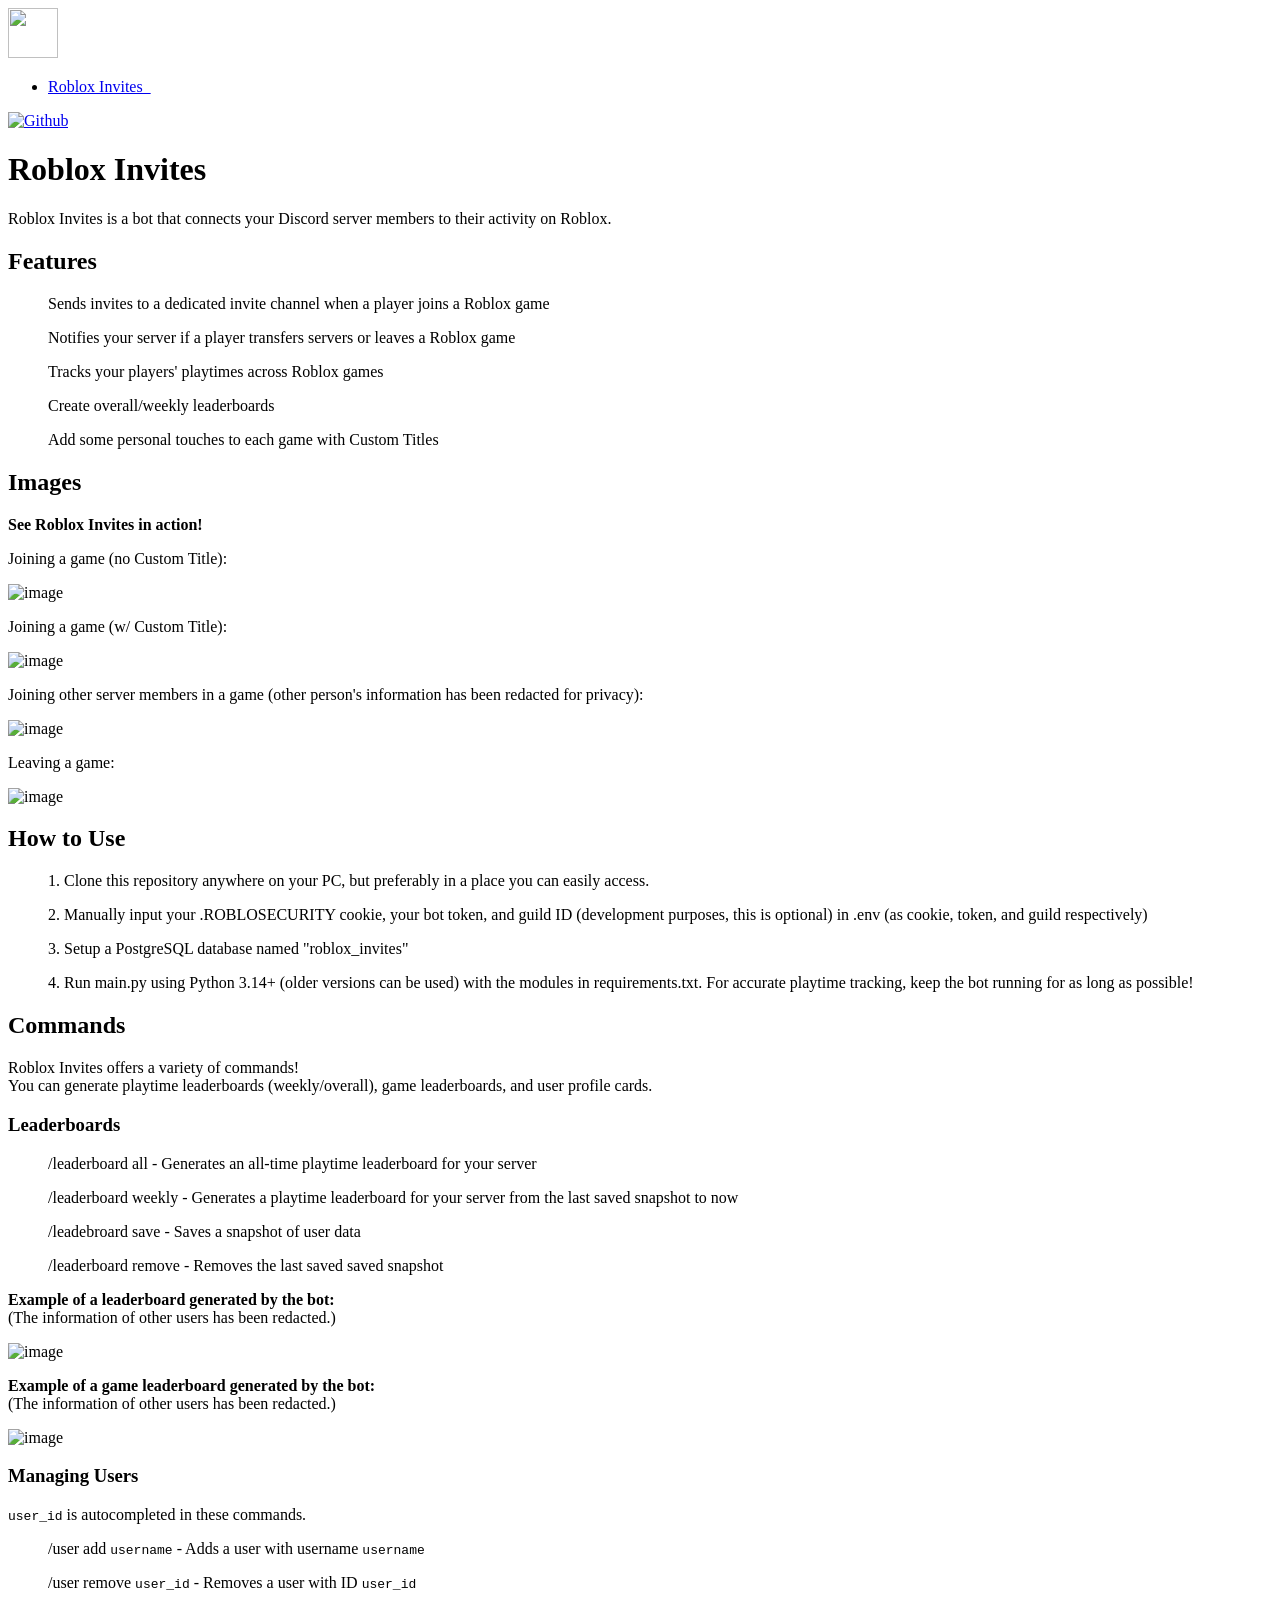
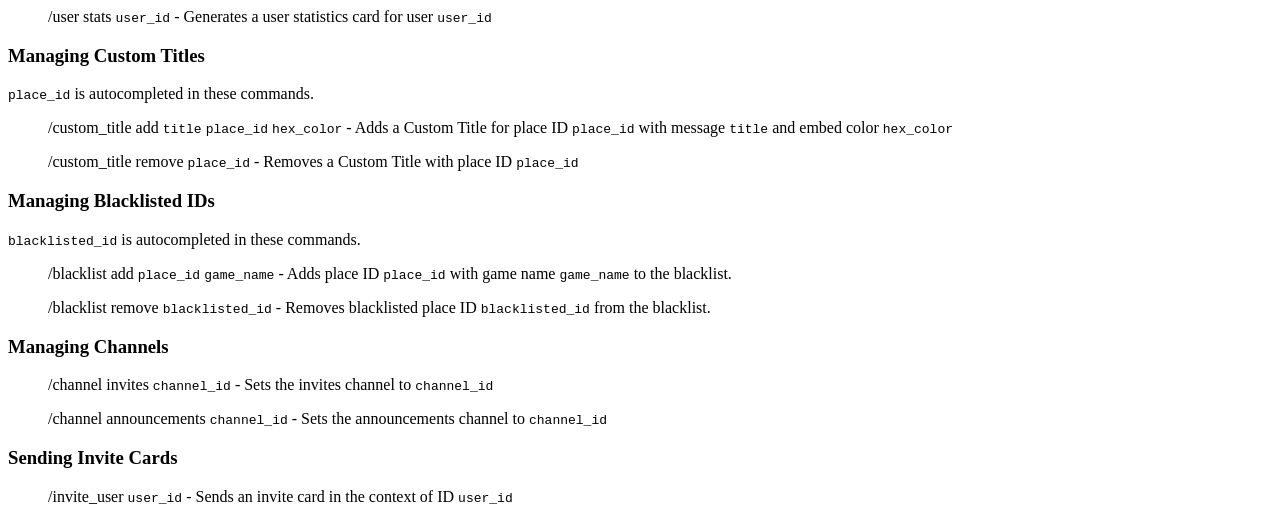
==== index.html @ f6b5129f "fix: correct some information on the website" ====
<!DOCTYPE html>
<html lang="en">
<head>
    <meta charset="UTF-8">
    <meta name="viewport" content="width=device-width, initial-scale=1.0">
    <title>Roblox Invites</title>
    <link rel="stylesheet" type="text/css" href="./main.css">
    <meta name="google-site-verification" content="t7CBdTgPD6j4A5KpuefzTlb-fWUlCjgPIJyyzGC6LHs" />
</head>
<body>
    <header class="site-header">
        <a href="https://aaronwijesinghe.github.io/RobloxInvites/" title="Roblox Invites">
			<img class="logo" src="./assets/Icon.png" alt="" aria-hidden="true" height="50" width="50">
        </a>
        <nav class="navbar js-navbar">
            <ul class="navbar__menu">
                <li><a href="https://aaronwijesinghe.github.io/RobloxInvites/">Roblox Invites       </a></li>
            </ul>
        </nav>
            <a href="https://github.com/AaronWijesinghe/RobloxInvites">
                <img class="github" width="40" height="40" alt="Github" aria-hidden="true" src="./assets/Github.svg">
            </a>
    </header>
    <h1>Roblox Invites</h1>
        <p>
            Roblox Invites is a bot that connects your Discord server members to their activity on Roblox.
        </p>
        <h2>Features</h2>
            <p>
                <ul>Sends invites to a dedicated invite channel when a player joins a Roblox game</ul>
                <ul>Notifies your server if a player transfers servers or leaves a Roblox game</ul>
                <ul>Tracks your players' playtimes across Roblox games</ul>
                <ul>Create overall/weekly leaderboards</ul>
                <ul>Add some personal touches to each game with Custom Titles</ul>
            </p>
        <h2>Images</h2>
            <p><b>See Roblox Invites in action!</b></p>
            <p>Joining a game (no Custom Title):</p>
                <img width="467" height="200" alt="image" src="./assets/JoiningNoTitle.png"/>
            <p>Joining a game (w/ Custom Title):</p>
                <img width="467" height="250" alt="image" src="./assets/JoiningSomeone.png"/>
            <p>Joining other server members in a game (other person's information has been redacted for privacy):</p>
                <img width="450" height="150" alt="image" src="./assets/JoiningWithTitle.png"/>
            <p>Leaving a game:</p>
                <img width="450" height="150" alt="image" src="./assets/Leaving.png"/>
        <h2>How to Use</h2>
            <ol><span class="usage">1.</span> Clone this repository anywhere on your PC, but preferably in a place you can easily access.</ol>
            <ol><span class="usage">2.</span> Manually input your .ROBLOSECURITY cookie, your bot token, and guild ID (development purposes, this is optional) in .env (as cookie, token, and guild respectively)</ol>
            <ol><span class="usage">3.</span> Setup a PostgreSQL database named "roblox_invites"</ol>
            <ol><span class="usage">4.</span> Run main.py using Python 3.14+ (older versions can be used) with the modules in requirements.txt. For accurate playtime tracking, keep the bot running for as long as possible!</ol>
        <h2>Commands</h2>
            <p>
                Roblox Invites offers a variety of commands! <br>
                You can generate playtime leaderboards (weekly/overall), game leaderboards, and user profile cards.
            </p>
            <h3>Leaderboards</h3>
                <ul>/leaderboard all - Generates an all-time playtime leaderboard for your server</ul>
                <ul>/leaderboard weekly - Generates a playtime leaderboard for your server from the last saved snapshot to now</ul>
                <ul>/leadebroard save - Saves a snapshot of user data</ul>
                <ul>/leaderboard remove - Removes the last saved saved snapshot</ul>
                <p><b>Example of a leaderboard generated by the bot:</b> <br>
                (The information of other users has been redacted.)</p>
                    <img height="500" width="430" alt="image" src="./assets/Leaderboard.png" />
                <p><b>Example of a game leaderboard generated by the bot:</b> <br>
                (The information of other users has been redacted.)</p>
                    <img height="400" width="550" alt="image" src="./assets/GameLeaderboard.png"/>
            <h3>Managing Users</h3>
            <p><code>user_id</code> is autocompleted in these commands.</p>
                <ul>/user add <code>username</code> - Adds a user with username <code>username</code></ul>
                <ul>/user remove <code>user_id</code> - Removes a user with ID <code>user_id</code></ul>
                <ul>/user stats <code>user_id</code> - Generates a user statistics card for user <code>user_id</code></ul>
            <h3>Managing Custom Titles</h3>
                <p><code>place_id</code> is autocompleted in these commands.</p>
                    <ul>/custom_title add <code>title</code> <code>place_id</code> <code>hex_color</code> - Adds a Custom Title for place ID <code>place_id</code> with message <code>title</code> and embed color <code>hex_color</code></ul>
                    <ul>/custom_title remove <code>place_id</code> - Removes a Custom Title with place ID <code>place_id</code></ul>
            <h3>Managing Blacklisted IDs</h3>
                <p><code>blacklisted_id</code> is autocompleted in these commands.</p>
                <ul>/blacklist add <code>place_id</code> <code>game_name</code> - Adds place ID <code>place_id</code> with game name <code>game_name</code> to the blacklist.</ul>
                <ul>/blacklist remove <code>blacklisted_id</code> - Removes blacklisted place ID <code>blacklisted_id</code> from the blacklist.</ul>
            <h3>Managing Channels</h3>
                <ul>/channel invites <code>channel_id</code> - Sets the invites channel to <code>channel_id</code></ul>
                <ul>/channel announcements <code>channel_id</code> - Sets the announcements channel to <code>channel_id</code></ul>
            <h3>Sending Invite Cards</h3>
                <ul>/invite_user <code>user_id</code> - Sends an invite card in the context of ID <code>user_id</code></ul>
</body>
</html>
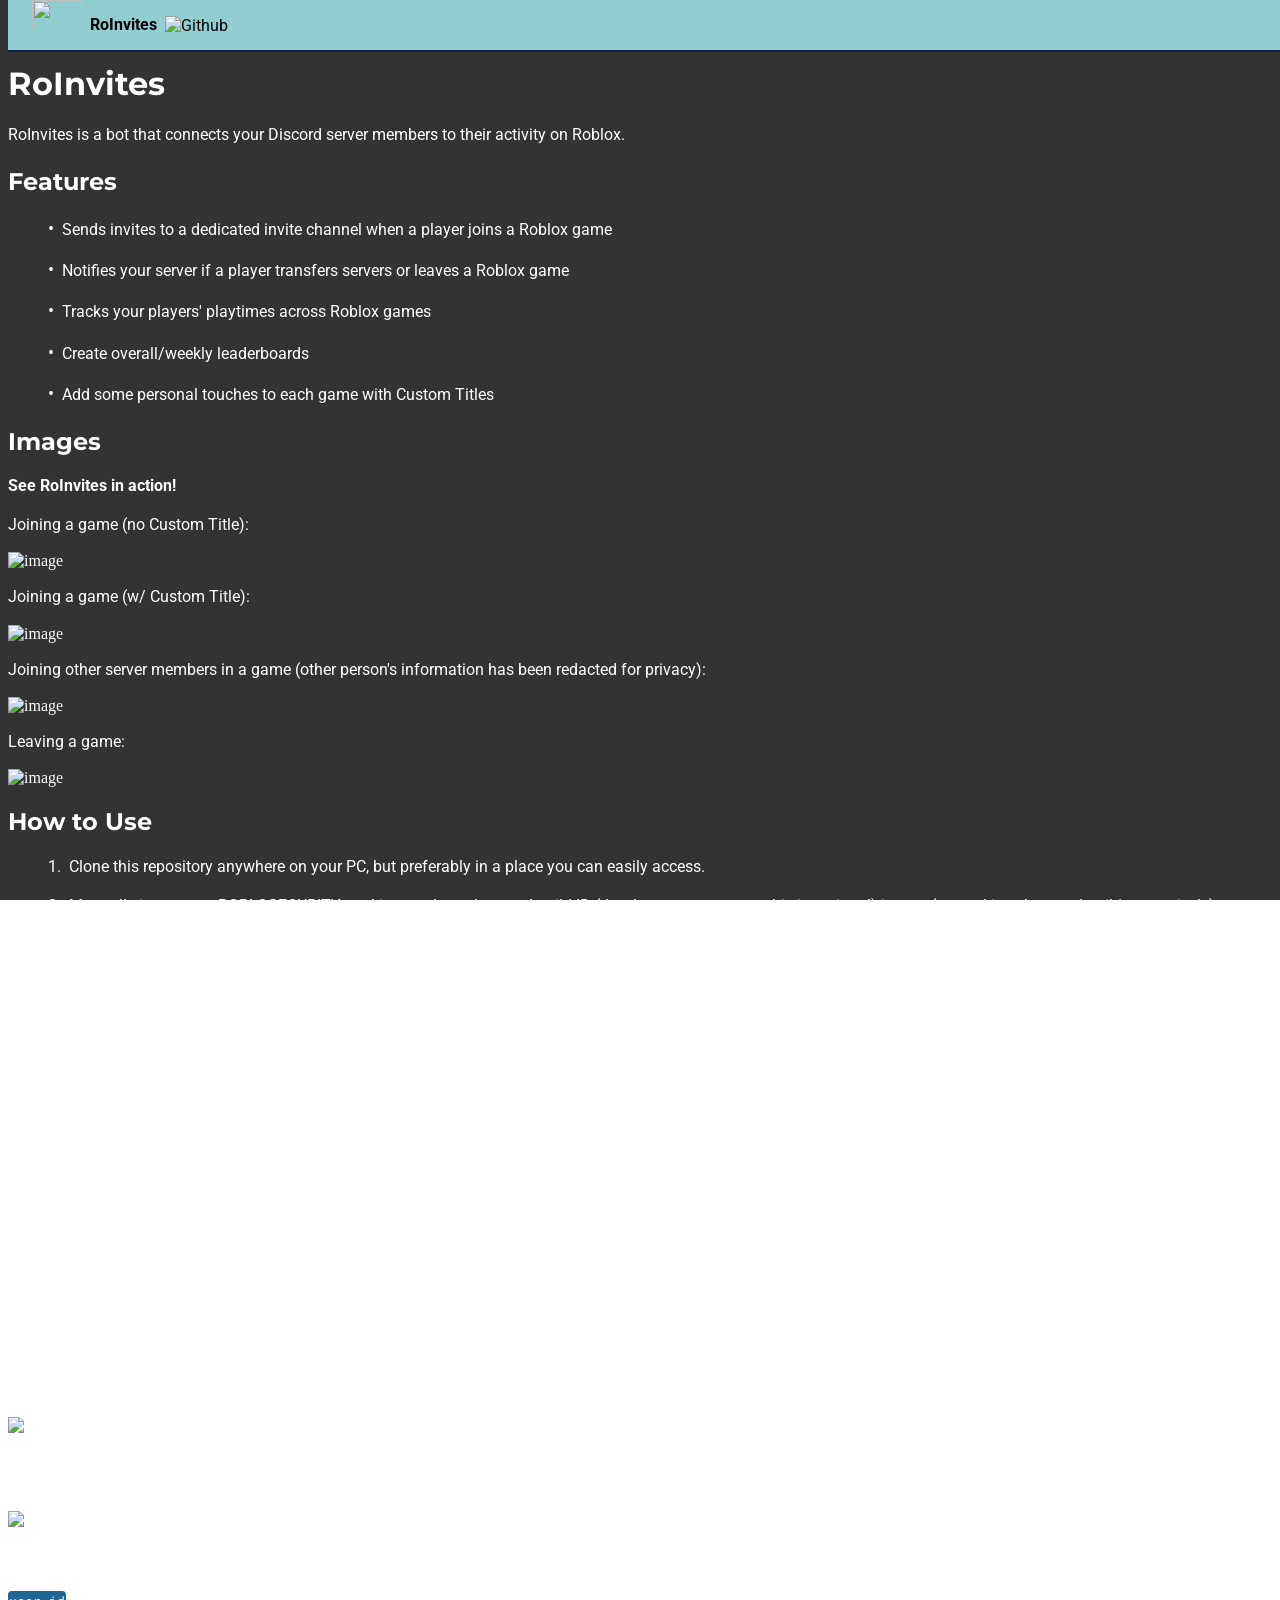
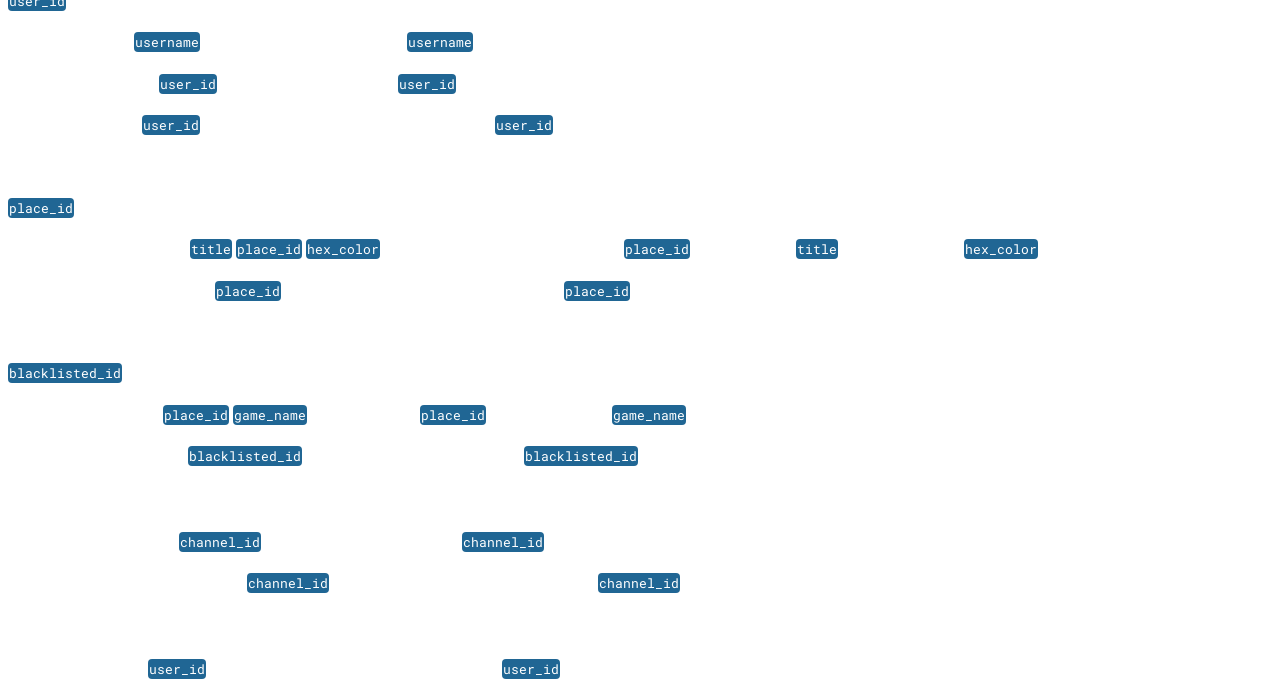
==== commit 4b8c821e: "refactor: rebrand Roblox Invites to RoInvites" ====
--- a/index.html
+++ b/index.html
@@ -3,27 +3,27 @@
 <head>
     <meta charset="UTF-8">
     <meta name="viewport" content="width=device-width, initial-scale=1.0">
-    <title>Roblox Invites</title>
+    <title>RoInvites</title>
     <link rel="stylesheet" type="text/css" href="./main.css">
     <meta name="google-site-verification" content="t7CBdTgPD6j4A5KpuefzTlb-fWUlCjgPIJyyzGC6LHs" />
 </head>
 <body>
     <header class="site-header">
-        <a href="https://aaronwijesinghe.github.io/RobloxInvites/" title="Roblox Invites">
+        <a href="https://aaronwijesinghe.github.io/RobloxInvites/" title="RoInvites">
 			<img class="logo" src="./assets/Icon.png" alt="" aria-hidden="true" height="50" width="50">
         </a>
         <nav class="navbar js-navbar">
             <ul class="navbar__menu">
-                <li><a href="https://aaronwijesinghe.github.io/RobloxInvites/">Roblox Invites       </a></li>
+                <li><a href="https://aaronwijesinghe.github.io/RobloxInvites/">RoInvites       </a></li>
             </ul>
         </nav>
             <a href="https://github.com/AaronWijesinghe/RobloxInvites">
                 <img class="github" width="40" height="40" alt="Github" aria-hidden="true" src="./assets/Github.svg">
             </a>
     </header>
-    <h1>Roblox Invites</h1>
+    <h1>RoInvites</h1>
         <p>
-            Roblox Invites is a bot that connects your Discord server members to their activity on Roblox.
+            RoInvites is a bot that connects your Discord server members to their activity on Roblox.
         </p>
         <h2>Features</h2>
             <p>
@@ -34,7 +34,7 @@
                 <ul>Add some personal touches to each game with Custom Titles</ul>
             </p>
         <h2>Images</h2>
-            <p><b>See Roblox Invites in action!</b></p>
+            <p><b>See RoInvites in action!</b></p>
             <p>Joining a game (no Custom Title):</p>
                 <img width="467" height="200" alt="image" src="./assets/JoiningNoTitle.png"/>
             <p>Joining a game (w/ Custom Title):</p>
@@ -50,7 +50,7 @@
             <ol><span class="usage">4.</span> Run main.py using Python 3.14+ (older versions can be used) with the modules in requirements.txt. For accurate playtime tracking, keep the bot running for as long as possible!</ol>
         <h2>Commands</h2>
             <p>
-                Roblox Invites offers a variety of commands! <br>
+                RoInvites offers a variety of commands! <br>
                 You can generate playtime leaderboards (weekly/overall), game leaderboards, and user profile cards.
             </p>
             <h3>Leaderboards</h3>
--- a/main.css
+++ b/main.css
@@ -0,0 +1,209 @@
+@import url('https://fonts.googleapis.com/css2?family=Montserrat:ital,wght@0,100..900;1,100..900&display=swap');
+@import url('https://fonts.googleapis.com/css2?family=Roboto:ital,wght@0,100..900;1,100..900&display=swap');
+@import url('https://fonts.googleapis.com/css2?family=Roboto+Mono:ital,wght@0,100..700;1,100..700&display=swap');
+
+:root {
+    --ri: #96D4D9;
+    --code: rgb(32, 102, 148);
+    --background: black;
+}
+
+body {
+    color: white;
+	min-height: 100vh;
+}
+
+body::before {
+    content: "";
+    position: fixed;
+    top: 0;
+    left: 0;
+    width: 100%;
+    height: 100%;
+    z-index: -1;
+    background-color: var(--background);
+    background-repeat: no-repeat;
+    background-size: 100%;
+    opacity: 0.8;
+}
+
+p, ul, ol {
+    font-family: 'Roboto';
+    color: white;
+    line-height: 1.4;
+    margin-bottom: 1rem;
+    margin-top: 1rem;
+}
+
+a {
+    font-family: 'Roboto';
+    color: lightskyblue;
+}
+
+code {
+    font-family: 'Roboto Mono', monospace;
+    font-size: small;
+    background-color: var(--code);
+    padding: 1px;
+    border-radius: 4px;
+}
+code::before {
+    opacity: 0.8;
+}
+
+ul::before {
+    content: "•";
+    font-size: large;
+    text-align: left;
+    padding-right: 8px;
+}
+
+.usage {
+    padding-right: 4px;
+}
+
+h1, h2, h3, h4, h5, h6, dt {
+    font-family: 'Montserrat';
+}
+
+h1 {
+    margin-top: 2em!important; 
+}
+
+html {
+    scrollbar-width: auto !important;
+    scrollbar-color: var(--ri) transparent !important;
+}
+
+/* this code is from https://tagging.wiki */
+::-webkit-scrollbar, ::-webkit-scrollbar:vertical, ::-webkit-scrollbar:horizontal { 
+    background: transparent;
+}
+
+::-webkit-scrollbar-thumb { 
+    background: var(--code); 
+    border-radius: 16px;
+	border: 3.14px solid transparent; 
+	background-clip: content-box;
+}
+
+::-webkit-scrollbar-button {
+    display: none;
+    width: 0;
+    height: 0;
+}
+
+/* header stuff, code from https://indierobloxwikis.org/ */
+.site-header::after {
+    opacity: 0;
+    backdrop-filter: blur(0);
+    transition: 0.5s backdrop-filter, 0.5s opacity;
+}
+.site-header::before, .site-header::after {
+    content: '';
+    position: absolute;
+    inset: 0;
+    mask-image: linear-gradient(to bottom, black 75%, transparent);
+    z-index: -1;
+}
+.site-header::before {
+    opacity: 0.1;
+    transition: 0.5s background, 0.5s opacity;
+}
+
+.site-header {
+    align-items: center;
+    display: flex;
+    height: 50px;
+    position: fixed;
+    top: 0px;
+    background: oklch(from var(--ri) l c h / 0.96);
+    border-bottom: 2px solid #0a2246;
+    padding-left: 1.5rem !important;
+    padding-right: 1.5rem !important;
+    width: 100%;
+    z-index: 999;
+}
+
+.logo {
+    order: 1;
+    font-family: 'Montserrat', sans-serif;
+    font-variation-settings: "wght" 700;
+    font-size: 1.42382813rem;
+    line-height: 1;
+    margin-right: auto;
+    white-space: nowrap;
+    height: 60%;
+    aspect-ratio: 1;
+}
+
+.navbar .navbar__menu {
+    display: flex;
+    list-style: none;
+    margin: 0;
+    padding: 0;
+}
+
+@media (min-width: 56.25em) {
+    .navbar .navbar__toggle {
+        display: none;
+    }
+}
+.navbar .navbar__toggle {
+    background: transparent;
+    border: none;
+    box-shadow: none;
+    color: #fff;
+    cursor: pointer;
+    display: block;
+    font-family: var(--font-menu);
+    font-variation-settings: "wght" var(--font-weight-bold);
+    line-height: 1;
+    overflow: visible;
+    text-transform: none;
+    z-index: 2004;
+    height: 100%;
+}
+
+.site-header ul::before {
+    content: "" !important;
+}
+
+.site-header a {
+    color: black !important;
+    text-decoration: none;
+    transition: all 0.12s linear;
+}
+
+.navbar .navbar__menu > li {
+    line-height: 4rem;
+}
+.navbar .navbar__menu li {
+    display: block;
+    font-size: 16px;
+    font-weight: bold;
+    font-family: 'Roboto', sans-serif;
+    padding: 0;
+    position: relative;
+    white-space: nowrap;
+}
+
+ul > li { 
+    list-style: inherit;
+}
+
+
+.github {
+    opacity: 0.967;
+}
+
+/* pre customization */
+pre {
+    font-family: monospace, monospace;
+    color: black;
+}
+
+#json {
+    background: white;
+    border: 1px solid grey;
+}
